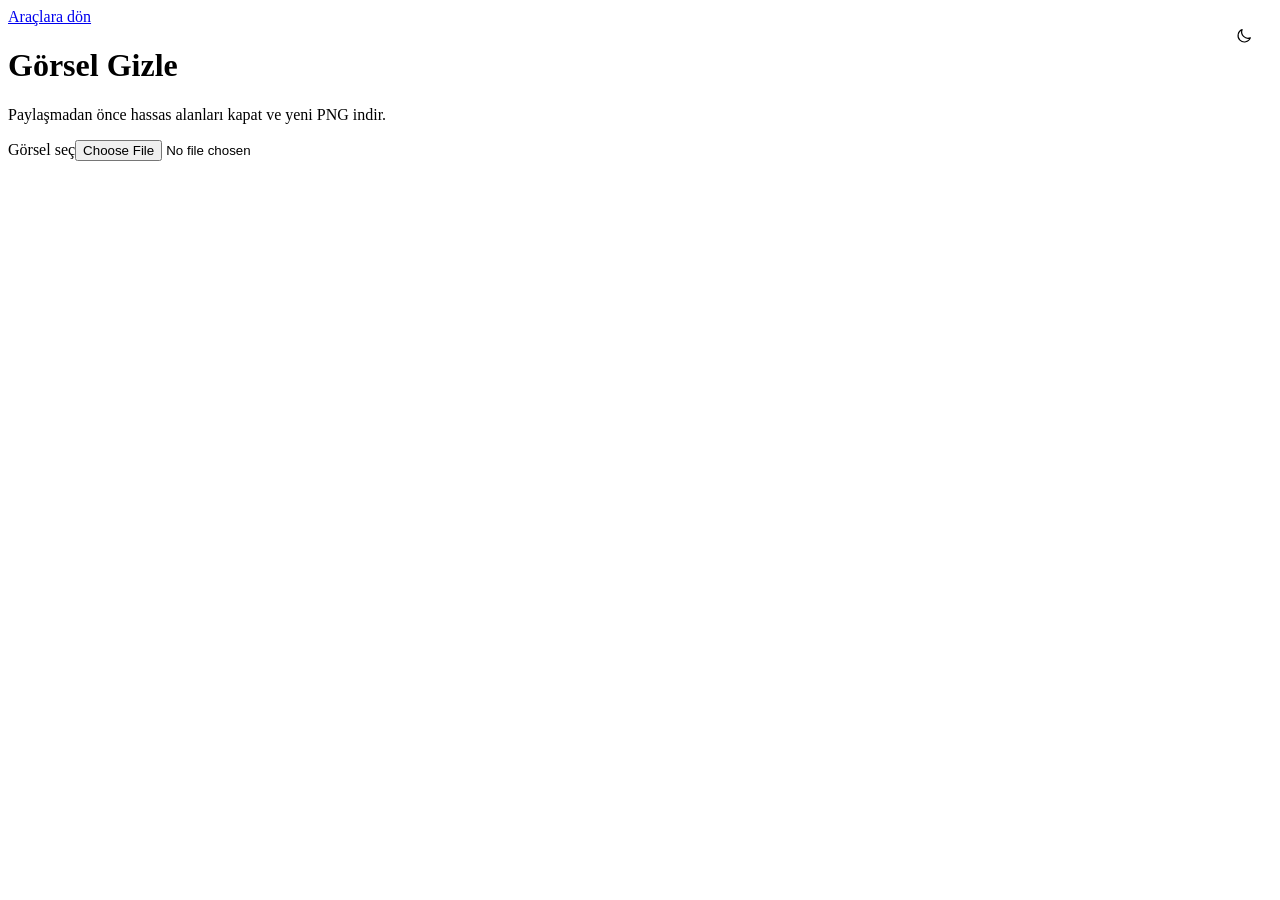
==== gizle/index.html @ cd73e85c "Görsel Gizle ve Hedef Boyuta Küçült" ====
<!doctype html>
<html lang="tr">
<head>
<meta charset="utf-8">
<meta name="viewport" content="width=device-width, initial-scale=1, viewport-fit=cover">
<title>Görsel Gizle · Dijital Çakı</title>
<meta name="theme-color" content="#efede8">
<link rel="icon" href="/icons/dijital-caki.svg">
<link rel="stylesheet" href="/tool.css?v=20261126b">
<script src="/theme.js?v=20261125d"></script>
<script type="module" src="app.js"></script>
</head>
<body><main class="tool">
<header><a class="back" href="/foto/">Araçlara dön</a>
<h1>Görsel Gizle</h1><p class="intro">Paylaşmadan önce hassas alanları kapat ve yeni PNG indir.</p></header>
<section class="panel">
<label for="file">Görsel seç</label><input id="file" type="file" accept="image/*,.heic,.heif"><p id="status" role="status"></p>
<div id="editor" hidden><div class="row"><button id="redact" aria-pressed="true">Alanı kapat</button><button id="crop" aria-pressed="false">Kırp</button>
<button id="undo" disabled>Geri al</button><button id="download" class="primary" disabled>PNG indir</button></div>
<p>Önizlemede bir dikdörtgen çiz. İstersen piksel koordinatlarını elle gir.</p>
<canvas id="preview" style="touch-action:none;cursor:crosshair" aria-label="Görsel önizlemesi"></canvas>
<form id="rect" class="row"><label>X<input id="x" type="number" min="0" value="0" required></label><label>Y<input id="y" type="number" min="0" value="0" required></label>
<label>Genişlik<input id="w" type="number" min="1" value="1" required></label><label>Yükseklik<input id="h" type="number" min="1" value="1" required></label>
<button>Alanı uygula</button></form></div></section>
</main></body></html>
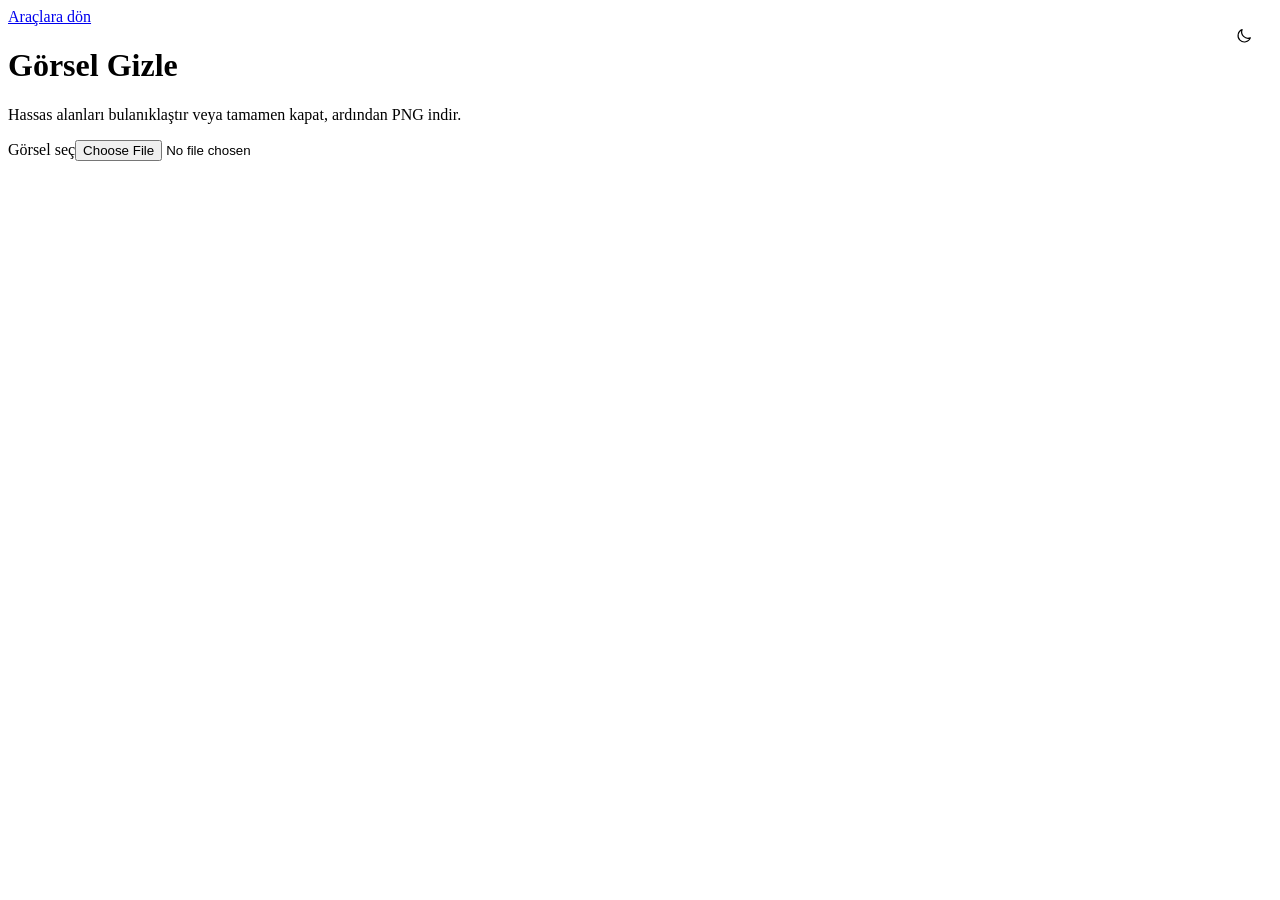
==== commit 8f3c9870: "Görsel Gizle’de bulanıklaştırma ve yüz algılama" ====
--- a/gizle/index.html
+++ b/gizle/index.html
@@ -7,16 +7,17 @@
 <meta name="theme-color" content="#efede8">
 <link rel="icon" href="/icons/dijital-caki.svg">
 <link rel="stylesheet" href="/tool.css?v=20261126b">
-<script src="/theme.js?v=20261125d"></script>
-<script type="module" src="app.js"></script>
+<script src="/theme.js?v=20261126c"></script>
+<script type="module" src="app.js?v=2"></script>
 </head>
 <body><main class="tool">
 <header><a class="back" href="/foto/">Araçlara dön</a>
-<h1>Görsel Gizle</h1><p class="intro">Paylaşmadan önce hassas alanları kapat ve yeni PNG indir.</p></header>
+<h1>Görsel Gizle</h1><p class="intro">Hassas alanları bulanıklaştır veya tamamen kapat, ardından PNG indir.</p></header>
 <section class="panel">
 <label for="file">Görsel seç</label><input id="file" type="file" accept="image/*,.heic,.heif"><p id="status" role="status"></p>
-<div id="editor" hidden><div class="row"><button id="redact" aria-pressed="true">Alanı kapat</button><button id="crop" aria-pressed="false">Kırp</button>
+<div id="editor" hidden><div class="row"><button id="redact" aria-pressed="false">Alanı kapat</button><button id="blur" aria-pressed="true">Bulanıklaştır</button><button id="crop" aria-pressed="false">Kırp</button>
 <button id="undo" disabled>Geri al</button><button id="download" class="primary" disabled>PNG indir</button></div>
+<div class="row"><button id="find-faces">Yüzleri bul</button><button id="blur-faces" hidden>Bulunan yüzleri bulanıklaştır</button><button id="clear-faces" hidden>Vazgeç</button></div>
 <p>Önizlemede bir dikdörtgen çiz. İstersen piksel koordinatlarını elle gir.</p>
 <canvas id="preview" style="touch-action:none;cursor:crosshair" aria-label="Görsel önizlemesi"></canvas>
 <form id="rect" class="row"><label>X<input id="x" type="number" min="0" value="0" required></label><label>Y<input id="y" type="number" min="0" value="0" required></label>
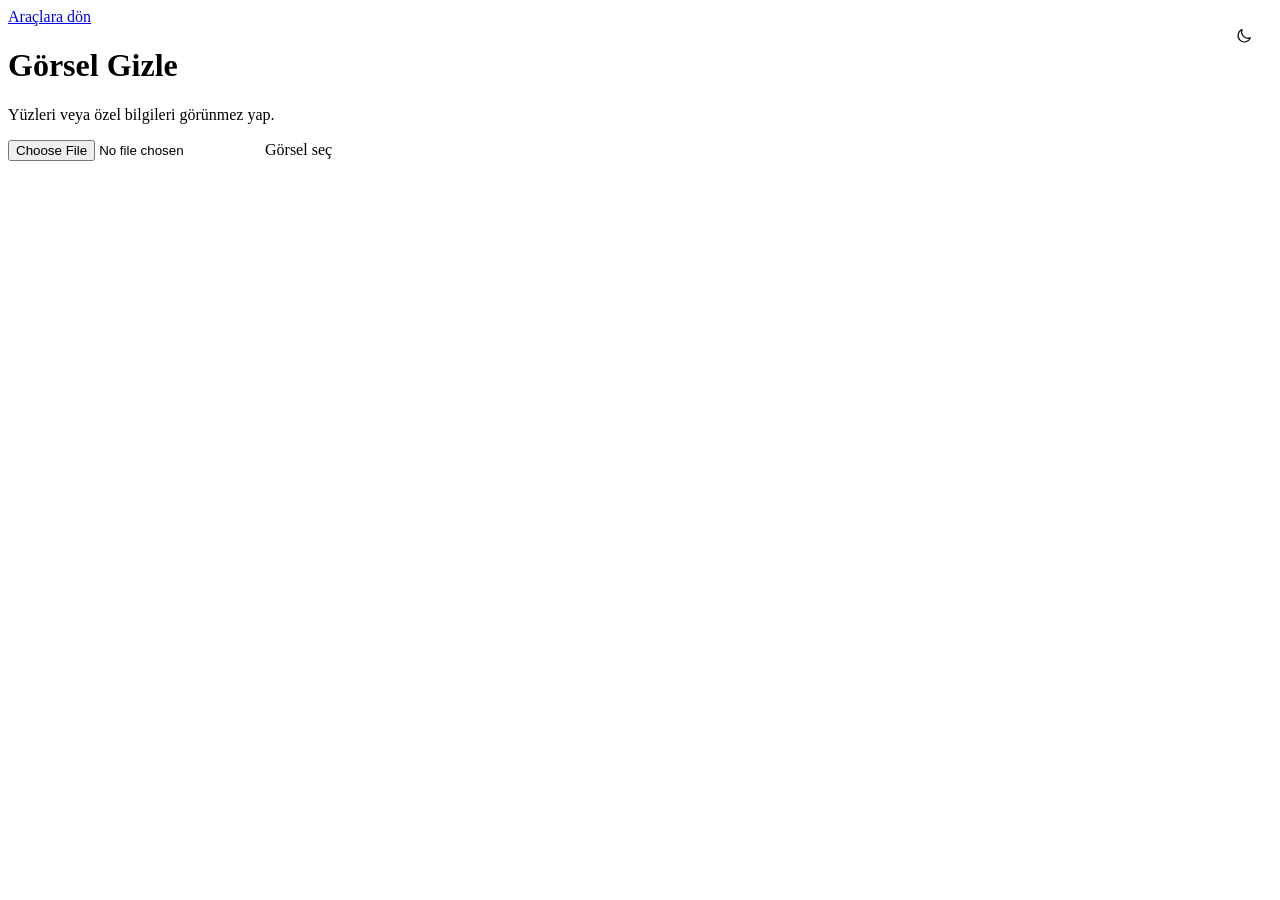
==== commit 1b561343: "Foto araçlarını ve Görsel Gizle’yi sadeleştir" ====
--- a/gizle/index.html
+++ b/gizle/index.html
@@ -6,21 +6,44 @@
 <title>Görsel Gizle · Dijital Çakı</title>
 <meta name="theme-color" content="#efede8">
 <link rel="icon" href="/icons/dijital-caki.svg">
-<link rel="stylesheet" href="/tool.css?v=20261126b">
+<link rel="stylesheet" href="/tool.css?v=20261126d">
+<link rel="stylesheet" href="editor.css?v=1">
 <script src="/theme.js?v=20261126c"></script>
-<script type="module" src="app.js?v=2"></script>
+<script type="module" src="app.js?v=3"></script>
 </head>
 <body><main class="tool">
 <header><a class="back" href="/foto/">Araçlara dön</a>
-<h1>Görsel Gizle</h1><p class="intro">Hassas alanları bulanıklaştır veya tamamen kapat, ardından PNG indir.</p></header>
+<h1>Görsel Gizle</h1><p class="intro">Yüzleri veya özel bilgileri görünmez yap.</p></header>
 <section class="panel">
-<label for="file">Görsel seç</label><input id="file" type="file" accept="image/*,.heic,.heif"><p id="status" role="status"></p>
-<div id="editor" hidden><div class="row"><button id="redact" aria-pressed="false">Alanı kapat</button><button id="blur" aria-pressed="true">Bulanıklaştır</button><button id="crop" aria-pressed="false">Kırp</button>
-<button id="undo" disabled>Geri al</button><button id="download" class="primary" disabled>PNG indir</button></div>
-<div class="row"><button id="find-faces">Yüzleri bul</button><button id="blur-faces" hidden>Bulunan yüzleri bulanıklaştır</button><button id="clear-faces" hidden>Vazgeç</button></div>
-<p>Önizlemede bir dikdörtgen çiz. İstersen piksel koordinatlarını elle gir.</p>
-<canvas id="preview" style="touch-action:none;cursor:crosshair" aria-label="Görsel önizlemesi"></canvas>
+<div class="ui-file-line">
+  <input id="file" class="ui-hidden-input" type="file" accept="image/*,.heic,.heif">
+  <label id="file-label" class="button" for="file">Görsel seç</label>
+  <span id="file-name" class="file-name"></span>
+  <button id="find-faces" class="ui-quiet" type="button" hidden>Yüzleri bul</button>
+</div>
+<p id="status" role="status"></p>
+<div id="editor" hidden>
+<div class="ui-toolbar edit-toolbar">
+  <div class="ui-segmented" role="group" aria-label="Düzenleme aracı">
+    <button id="blur" aria-pressed="true" aria-label="Alanı bulanıklaştır">Bulanık</button>
+    <button id="redact" aria-pressed="false" aria-label="Alanı kapat">Kapat</button>
+    <button id="crop" aria-pressed="false">Kırp</button>
+  </div>
+  <button id="undo" class="ui-icon ui-quiet" aria-label="Geri al" title="Geri al" disabled>
+    <svg viewBox="0 0 24 24" fill="none" stroke="currentColor" stroke-width="1.6" stroke-linecap="round" stroke-linejoin="round" aria-hidden="true"><path d="M9 6 4 11l5 5m-5-5h10a5 5 0 0 1 0 10"/></svg>
+  </button>
+  <button id="download" class="primary" disabled>PNG indir</button>
+</div>
+<div class="ui-toolbar face-actions">
+  <button id="blur-faces" hidden>Yüzleri bulanıklaştır</button>
+  <button id="clear-faces" class="ui-quiet" hidden>Vazgeç</button>
+</div>
+<canvas id="preview" aria-label="Görsel önizlemesi" aria-describedby="preview-hint"></canvas>
+<p id="preview-hint">Alanı seçmek için görsel üzerinde sürükle.</p>
+<details class="position-controls">
+<summary>Piksel koordinatları</summary>
 <form id="rect" class="row"><label>X<input id="x" type="number" min="0" value="0" required></label><label>Y<input id="y" type="number" min="0" value="0" required></label>
 <label>Genişlik<input id="w" type="number" min="1" value="1" required></label><label>Yükseklik<input id="h" type="number" min="1" value="1" required></label>
-<button>Alanı uygula</button></form></div></section>
+<button>Alanı uygula</button></form>
+</details></div></section>
 </main></body></html>
--- a/gizle/editor.css
+++ b/gizle/editor.css
@@ -0,0 +1,9 @@
+.edit-toolbar { margin-bottom: 7px; }
+.edit-toolbar #download { margin-left: auto; }
+.face-actions:has(button:not([hidden])) { margin-bottom: 7px; }
+#preview { touch-action: none; cursor: crosshair; border-radius: 7px; }
+#preview-hint { color: var(--mute); font-size: .8125rem; margin: 8px 0; }
+.position-controls { border-top: 1px solid var(--line); font-size: .875rem; }
+.position-controls summary { width: fit-content; padding-block: 8px; cursor: pointer; }
+.position-controls .row { margin-bottom: 8px; align-items: end; }
+.position-controls .row label { flex-basis: 75px; }
